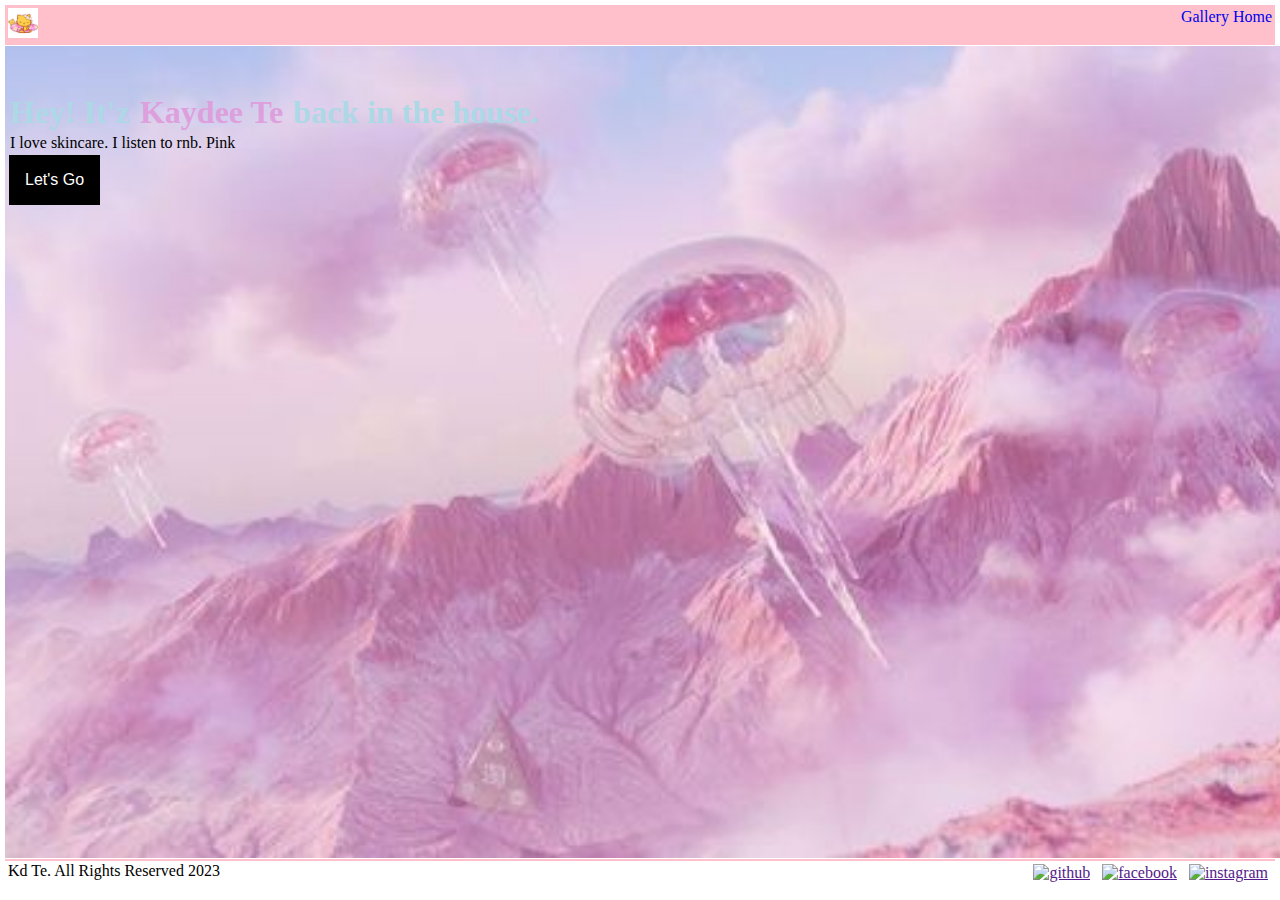
==== index.html @ 053e3d88 "Add files via upload" ====
<!DOCTYPE html>
<html lang="en">
<head>
    <meta charset="UTF-8">
    <meta name="viewport" content="width=device-width, initial-scale=1.0">
    <title>Document</title>
</head>
<body>
    <div class="banner">
        <img src = "images/logo.jpg" height = 30>

        <a href="index.html">Home</a>
        <a href="gallery.html">Gallery</a>
    </div>
    
    <div class="main">
        <div class="maintxt">
            <h1>Hey! It'z <span title="artistically artistic artist">Kaydee Te</span> back in the house.</h1>
            <p>I love skincare. I listen to rnb. Pink</p>
            <a href="gallery.html">Let's Go</a>
        </div>
    </div>

    <div class="footer">
        <p>Kd Te. All Rights Reserved 2023</p>

        <div class="footerlinks">
            <a href=""><img src="https://cdn-icons-png.flaticon.com/512/25/25231.png" height = 20 alt="github"></a>
            <a href=""><img src="https://static.vecteezy.com/system/resources/previews/022/227/316/non_2x/facebook-logo-icon-free-png.png" height = 20 alt="facebook"></a>
            <a href=""><img src="https://seeklogo.com/images/I/instagram-logo-E0067A1403-seeklogo.com.png" height = 20 alt="instagram"></a>
        </div>
    </div>
    <link rel = "stylesheet" href = "style.css">
</body>
</html>
---- style.css ----
*
{
    margin: 1px;
    padding: 1px;
}


/** hnf **/
.banner
{
    background-color: pink;
}

.banner a{
    float: right;
    text-decoration: none;
}

.footer
{
    background-color: pink;
}

.footer p{float: left;}

.footerlinks {float: right;}


/** index **/
.main
{
    background-image: url('images/bgimage.jpg');
    background-size: cover;
    background-position: center;
    width: 100vw;
    height: 90vh;
}

.maintxt
{
    position: absolute;
    top: 10%;
}

.maintxt a
{
    font-family: 'Segoe UI', Tahoma, Geneva, Verdana, sans-serif;
    text-decoration: none;
    background-color: black;
    color: white;
    padding: 1em;
    display: inline-block;
}

.maintxt h1 {color: lightblue;}
.maintxt h1 span {color: plum;}


/** gallery **/

.pictures
{
    display: block;
    margin-left: auto;
    margin-right: auto;
    width: 50%;
}
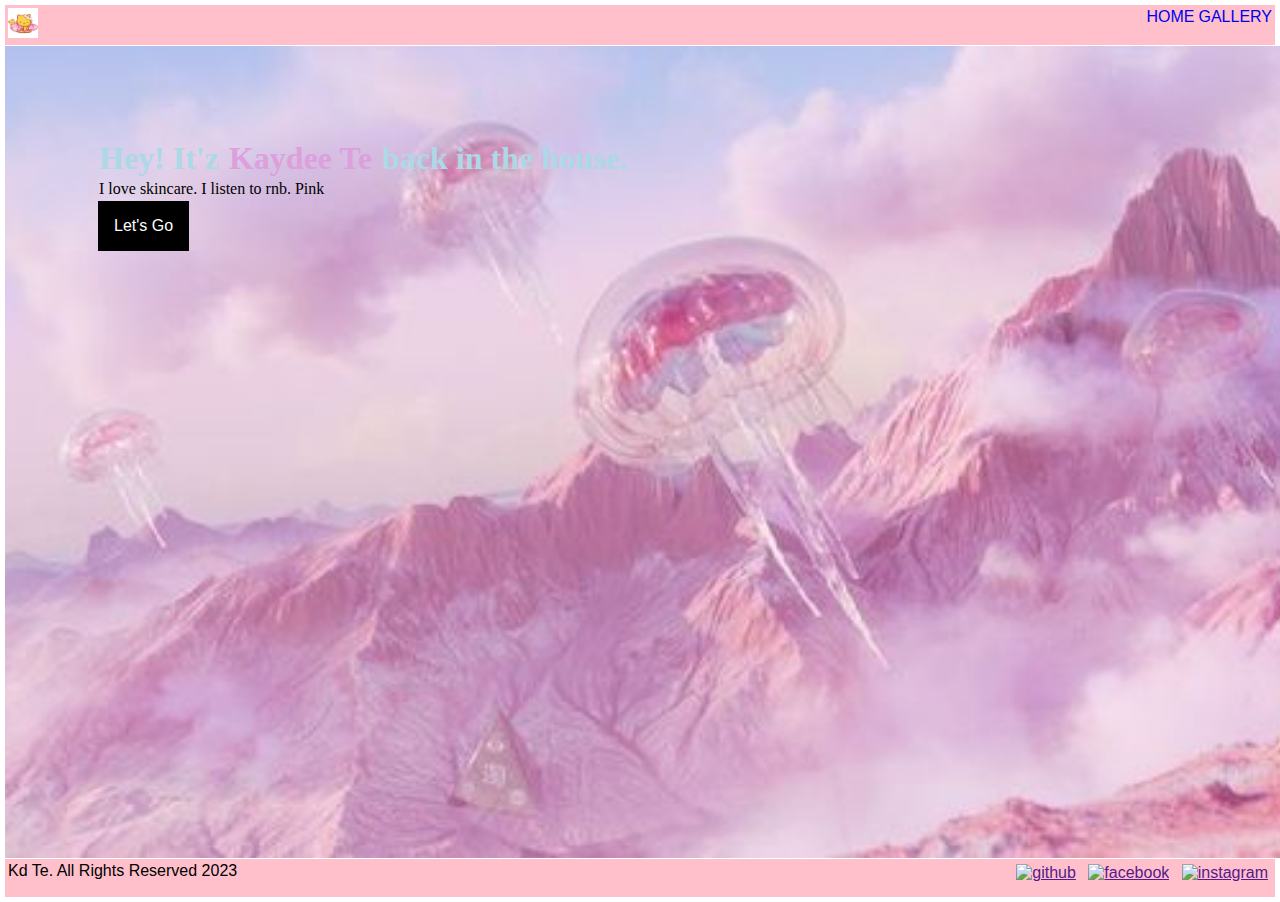
==== commit 20a46c95: "Add files via upload" ====
--- a/index.html
+++ b/index.html
@@ -9,8 +9,8 @@
     <div class="banner">
         <img src = "images/logo.jpg" height = 30>
 
+        <a href="gallery.html">Gallery</a>
         <a href="index.html">Home</a>
-        <a href="gallery.html">Gallery</a>
     </div>
     
     <div class="main">
--- a/style.css
+++ b/style.css
@@ -9,6 +9,8 @@
 .banner
 {
     background-color: pink;
+    text-transform: uppercase;
+    font-family: 'Franklin Gothic Medium', 'Arial Narrow', Arial, sans-serif;
 }
 
 .banner a{
@@ -19,6 +21,8 @@
 .footer
 {
     background-color: pink;
+    height: 4vh;
+    font-family: Arial, Helvetica, sans-serif;
 }
 
 .footer p{float: left;}
@@ -38,7 +42,7 @@
 
 .maintxt
 {
-    position: absolute;
+    padding: 10vh;
     top: 10%;
 }
 
@@ -58,10 +62,11 @@
 
 /** gallery **/
 
+.maingallery {background-color: lightgoldenrodyellow;}
+.maingallery h1 {font-family: 'Courier New', Courier, monospace;}
+.maingallery h1 span {font-family: 'Segoe UI', Tahoma, Geneva, Verdana, sans-serif;}
 .pictures
 {
-    display: block;
-    margin-left: auto;
-    margin-right: auto;
-    width: 50%;
+    width: 100%;
+    text-align: center;
 }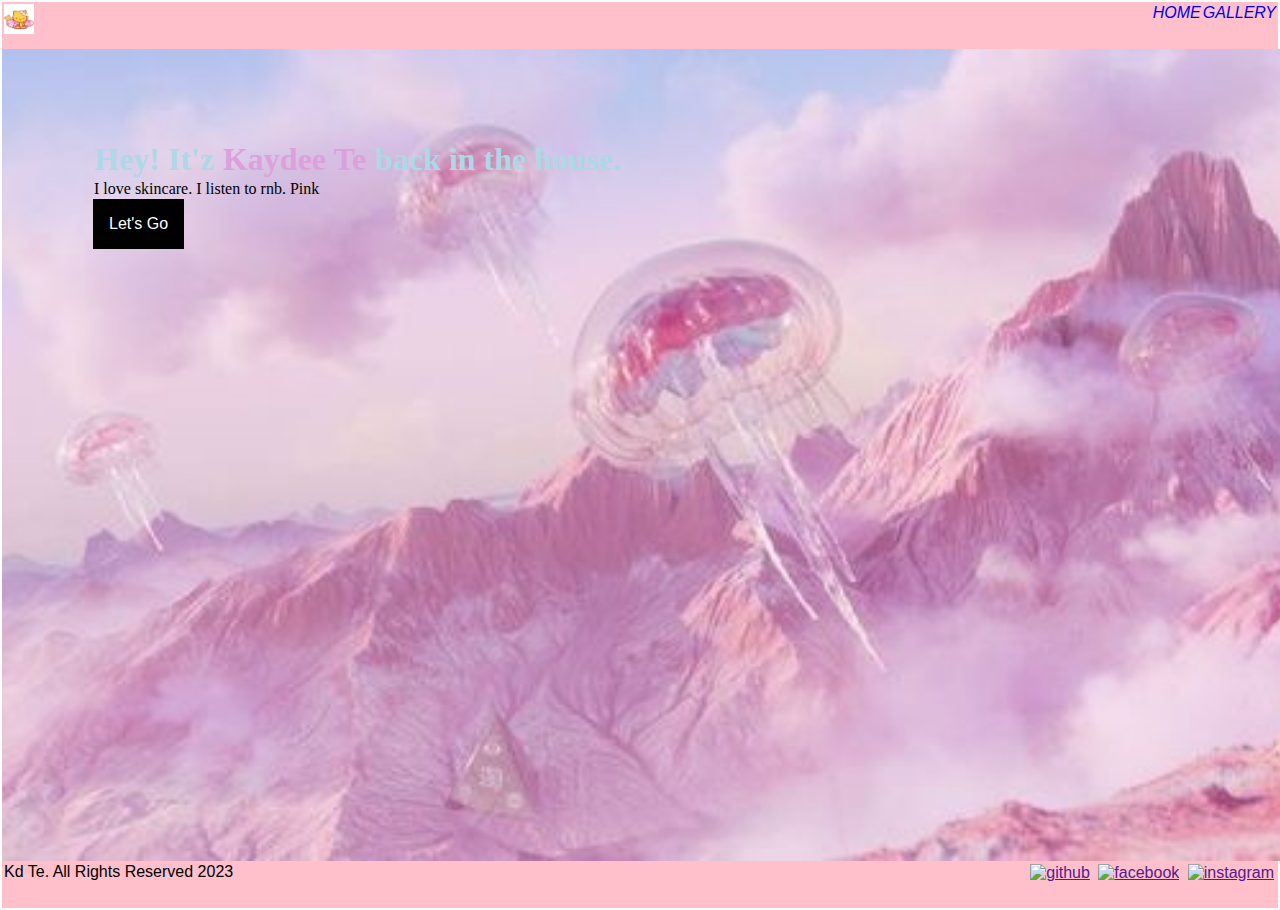
==== commit 774da761: "Add files via upload" ====
--- a/index.html
+++ b/index.html
@@ -3,7 +3,7 @@
 <head>
     <meta charset="UTF-8">
     <meta name="viewport" content="width=device-width, initial-scale=1.0">
-    <title>Document</title>
+    <title>Home Page</title>
 </head>
 <body>
     <div class="banner">
--- a/style.css
+++ b/style.css
@@ -1,38 +1,42 @@
-*
-{
-    margin: 1px;
+@import url('https://fonts.googleapis.com/css2?family=Cedarville+Cursive&family=Junge&family=Rubik+Vinyl&family=Silkscreen&family=Updock&display=swap');
+
+* {
+    margin: 0px;
     padding: 1px;
 }
 
 
 /** hnf **/
-.banner
-{
+.banner {
     background-color: pink;
     text-transform: uppercase;
     font-family: 'Franklin Gothic Medium', 'Arial Narrow', Arial, sans-serif;
+    font-style: italic;
+    height: 5vh;
 }
 
-.banner a{
+.banner a {
     float: right;
     text-decoration: none;
 }
 
-.footer
-{
+.footer {
     background-color: pink;
-    height: 4vh;
+    height: 5vh;
     font-family: Arial, Helvetica, sans-serif;
 }
 
-.footer p{float: left;}
+.footer p {
+    float: left;
+}
 
-.footerlinks {float: right;}
+.footerlinks {
+    float: right;
+}
 
 
 /** index **/
-.main
-{
+.main {
     background-image: url('images/bgimage.jpg');
     background-size: cover;
     background-position: center;
@@ -40,14 +44,12 @@
     height: 90vh;
 }
 
-.maintxt
-{
+.maintxt {
     padding: 10vh;
     top: 10%;
 }
 
-.maintxt a
-{
+.maintxt a {
     font-family: 'Segoe UI', Tahoma, Geneva, Verdana, sans-serif;
     text-decoration: none;
     background-color: black;
@@ -56,17 +58,28 @@
     display: inline-block;
 }
 
-.maintxt h1 {color: lightblue;}
-.maintxt h1 span {color: plum;}
+.maintxt h1 {
+    color: lightblue;
+}
+
+.maintxt h1 span {
+    color: plum;
+}
 
 
 /** gallery **/
 
-.maingallery {background-color: lightgoldenrodyellow;}
-.maingallery h1 {font-family: 'Courier New', Courier, monospace;}
-.maingallery h1 span {font-family: 'Segoe UI', Tahoma, Geneva, Verdana, sans-serif;}
-.pictures
-{
+.maingallery {
+    background-color: lightgoldenrodyellow;
+    font-family: 'Rubik Vinyl', cursive;
+    height: 90vh;
+}
+
+.maingallery h1 span {
+    color: hotpink;
+}
+
+.pictures {
     width: 100%;
     text-align: center;
 }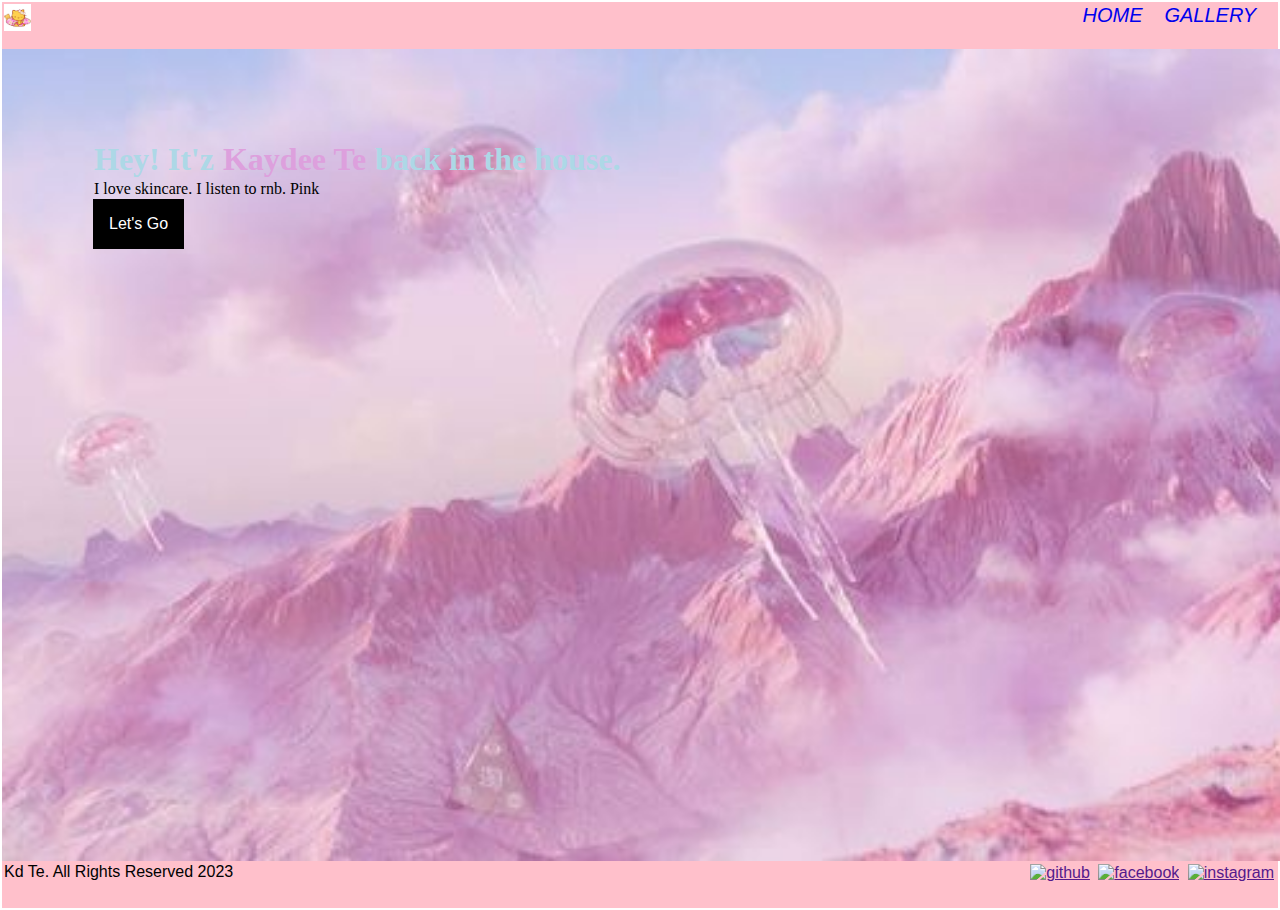
==== commit 61f03c92: "Add files via upload" ====
--- a/index.html
+++ b/index.html
@@ -7,7 +7,7 @@
 </head>
 <body>
     <div class="banner">
-        <img src = "images/logo.jpg" height = 30>
+        <img src = "images/logo.jpg" height = 27>
 
         <a href="gallery.html">Gallery</a>
         <a href="index.html">Home</a>
--- a/style.css
+++ b/style.css
@@ -17,7 +17,9 @@
 
 .banner a {
     float: right;
+    margin-right: 20px;
     text-decoration: none;
+    font-size: 20px;
 }
 
 .footer {
@@ -72,7 +74,7 @@
 .maingallery {
     background-color: lightgoldenrodyellow;
     font-family: 'Rubik Vinyl', cursive;
-    height: 90vh;
+    height: 100%;
 }
 
 .maingallery h1 span {
@@ -80,6 +82,6 @@
 }
 
 .pictures {
+    text-align: center;
     width: 100%;
-    text-align: center;
 }